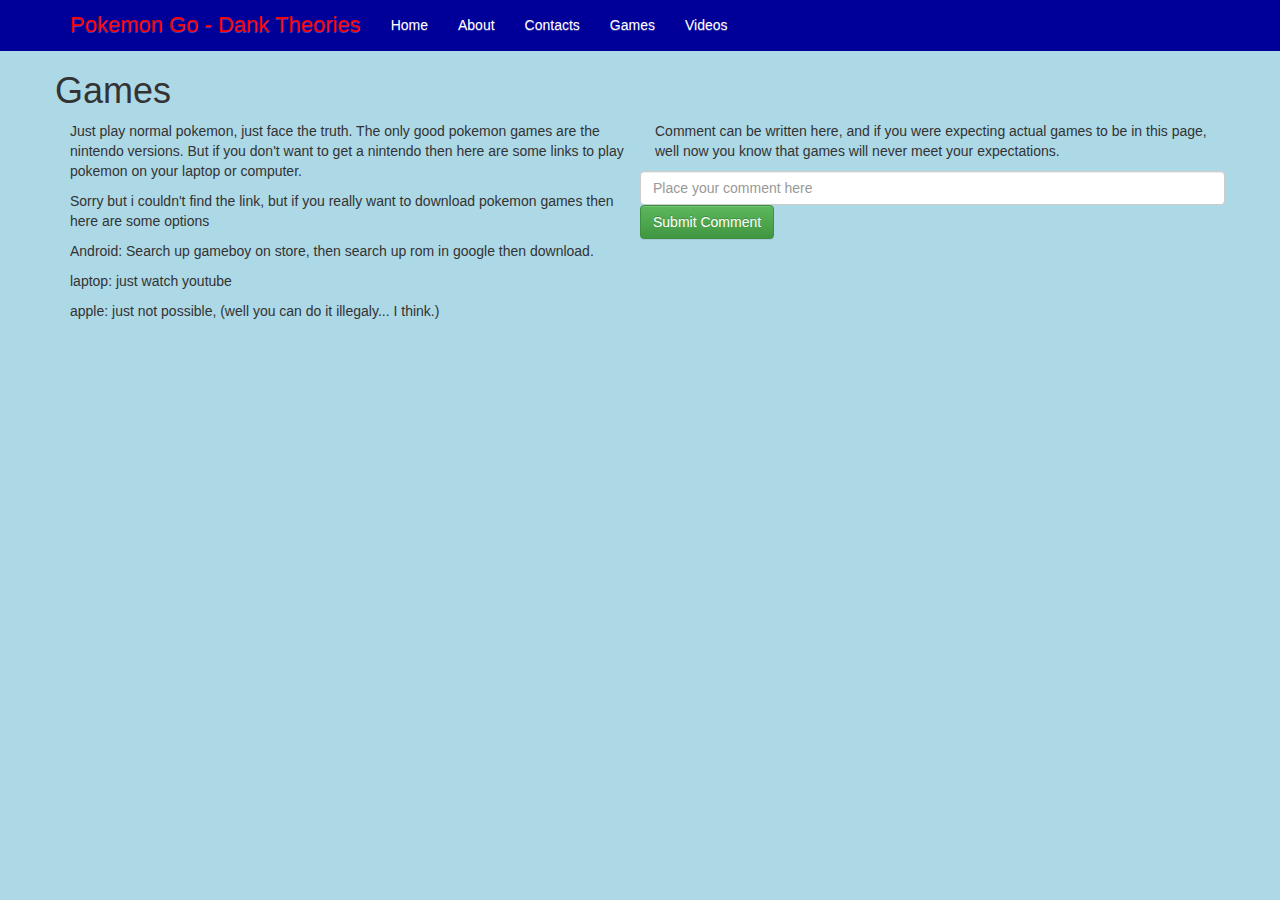
==== games.html @ 684ab051 "This is my sick website yo" ====
<!DOCTYPE html>
<html>
<head>
	<title>TheoryLife</title>
	<link rel="stylesheet" href="Styles/bootstrap.min.css">
	<link rel="stylesheet" href="Styles/bootstrap-theme.min.css">
	<link rel="stylesheet" href="Styles/stylesheet.css">
	<style> body {
		background-color: lightblue;
	}
	</style>
</head>
<body>

<nav class="navbar navbar-static-top navbar-dark bg-inverse">
	<div class ="container">
		<div class ="navbar-header">
			<button type="button" class="navbar-toggle" data-toggle="collapse" data-target="#navbar" aria-expand="true" aria-control="navbar">
			<span class="sr-only">Toggle navigation</span>
			<span class="icon-bar"></span>
			<span class="icon-bar"></span>
			<span class="icon-bar"></span>
			</button>
			<a href="index.html" class="navbar-brand"> Pokemon Go - Dank Theories</a>
		</div>
			<div id="navbar" class="navbar-collapse collapse in" 	aria-expanded="true">
				<ul class="nav navbar-nav"> 
					<li>
						<a class="nav-link " href="index.html">Home</a>
					</li>
					<li>
						<a class="nav-link" href="about.html">About</a>
					</li>
					<li>
						<a class="nav-link" href="index.html#contact">Contacts</a>
					</li>
					<li>
						<a class="nav-link" href="games.html">Games</a>
					</li>
					<li>
						<a class="nav-link" href="videos.html">Videos</a>
					</li>
				</ul>
			</div>
		</div>
	</nav>

	<div class="container">
			<div class="row">
			<h1>Games</h1>
		<div class="col-md-6">
		<p>Just play normal pokemon, just face the truth. The only good pokemon games are the nintendo versions.
		But if you don't want to get a nintendo then here are some links to play pokemon on your laptop or computer.
		</p>
		<p> Sorry but i couldn't find the link, but if you really want to download pokemon games then here are some options
		</p>
		<p> Android: Search up gameboy on store, then search up rom in google then download.
		</p>
		<p> laptop: just watch youtube
		</p>
		<p>
		apple: just not possible, (well you can do it illegaly... I think.)
		</p>
		<img src="">
		</div>
		<div class="col-md-6">
		<p> Comment can be written here, and if you were expecting actual games to be in this page, well now you know that games will never meet your expectations. </p>

		<div class="row">
			<div id="comments">
			<fieldset>
				<input type="text" id="comment-field" class="form-control" placeholder="Place your comment here">
				<button type="button" class="btn btn-success" id="submit-button">Submit Comment</button>
				
			</fieldset>
			</div>
		</div>
		</div>

	<script type="text/javascript" src="Scripts/jquery-3.0.0.min.js"></script>
	<script src="Scripts/bootstrap.min.js"></script>
	<script>
		$(document).ready(function() {
			console.log('jQuery works');
		});
	</script>
		<script>
	$(document).ready(function() {
		$('#submit-button').click(function() {
			var commentValue = $('#comment-field').val();
			$('#comments').append("<p>" + commentValue + "</p>")
			$('#comment-field').val('');
		})
	})
		// $(document).ready(function() {
		// 	console.log('jQuery works');
		// });
	</script>

</body>
</html>
---- Styles/stylesheet.css ----
.bg-inverse {
	color: #ff0000;
	background-color: #000099;
	margin-bottom: 0;
}

.jumbotron {
	background-color: cyan;
	background-image: url("../Images/Pokemon_Go_title_page.jpg");
	height: 200px;
	
}

body {

}
.navbar-brand {
	color: red;
	font-size: 22px;
}

.navbar-brand:hover {
	color: white;
}

.navbar-nav .nav-item {
	float: left;
}

nav ul li a {
	color: white;
}

.nav-item:hover {
	background-color: white !important;
	color: black;
}

.navbar-toggle {
	border-color: white;
}

.icon-bar {
	background-color: white;
}
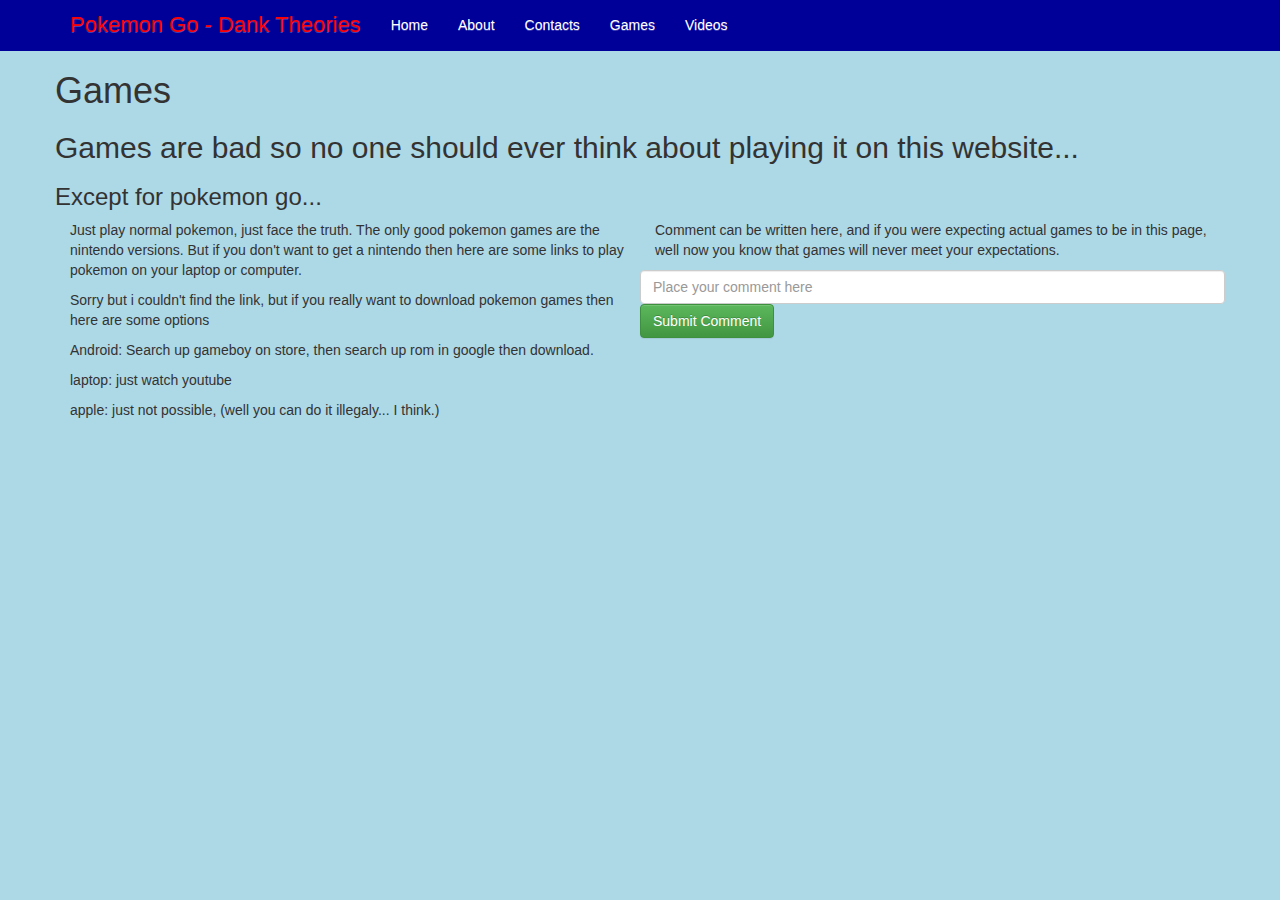
==== commit 3b8cee0b: "website 1 pokemon go" ====
--- a/games.html
+++ b/games.html
@@ -48,6 +48,9 @@
 	<div class="container">
 			<div class="row">
 			<h1>Games</h1>
+			<h2>Games are bad so no one should ever think about playing it on this website... 
+			</h2>
+			<h3> Except for pokemon go...</h3>
 		<div class="col-md-6">
 		<p>Just play normal pokemon, just face the truth. The only good pokemon games are the nintendo versions.
 		But if you don't want to get a nintendo then here are some links to play pokemon on your laptop or computer.
